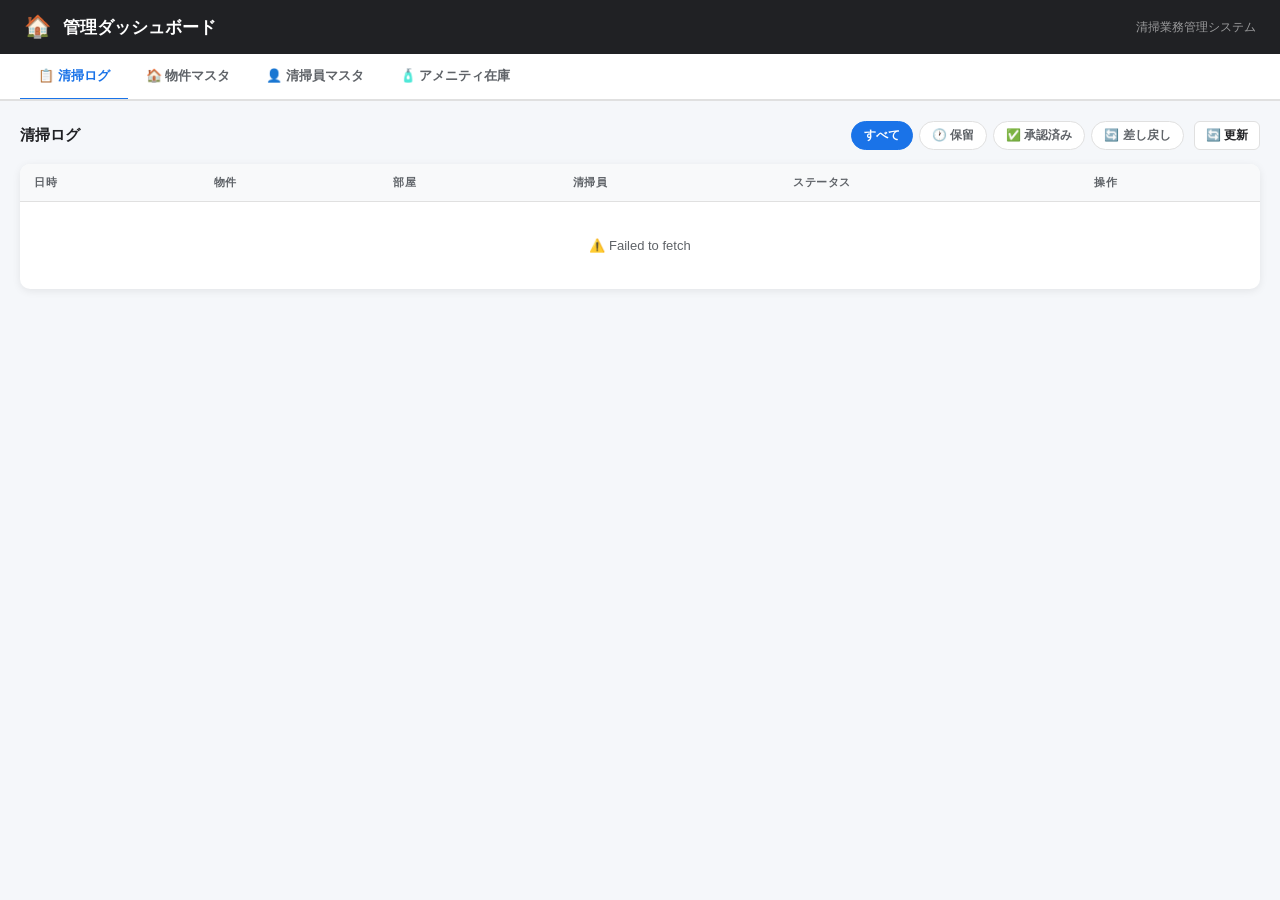
==== admin.html @ 28b9dfd6 "Add admin dashboard with 4-tab management UI Adds admin.html: a single-page dashboard with tabs for " ====
<!DOCTYPE html>
<html lang="ja">
<head>
  <meta charset="UTF-8" />
  <meta name="viewport" content="width=device-width, initial-scale=1.0" />
  <title>管理ダッシュボード</title>
  <style>
    *, *::before, *::after { box-sizing: border-box; margin: 0; padding: 0; }

    :root {
      --primary: #1a73e8;
      --approve: #34a853;
      --reject:  #ea4335;
      --warning: #fbbc04;
      --bg:      #f5f7fa;
      --card:    #ffffff;
      --text:    #202124;
      --sub:     #5f6368;
      --border:  #e0e0e0;
      --radius:  10px;
      --shadow:  0 2px 8px rgba(0,0,0,0.08);
    }

    body {
      font-family: -apple-system, BlinkMacSystemFont, 'Hiragino Kaku Gothic ProN', 'Noto Sans JP', sans-serif;
      background: var(--bg);
      color: var(--text);
      min-height: 100vh;
      -webkit-font-smoothing: antialiased;
    }

    /* ---- Header ---- */
    .app-header {
      background: #202124;
      color: white;
      padding: 14px 24px;
      display: flex;
      align-items: center;
      gap: 12px;
    }
    .app-header h1 { font-size: 17px; font-weight: 700; }
    .header-sub { font-size: 12px; opacity: 0.55; margin-left: auto; }

    /* ---- Tabs ---- */
    .tabs-nav {
      background: white;
      border-bottom: 2px solid var(--border);
      display: flex;
      padding: 0 20px;
      overflow-x: auto;
      gap: 0;
    }
    .tab-btn {
      padding: 13px 18px;
      border: none;
      background: none;
      cursor: pointer;
      font-size: 13px;
      font-weight: 600;
      color: var(--sub);
      border-bottom: 3px solid transparent;
      margin-bottom: -2px;
      white-space: nowrap;
      transition: color 0.15s, border-color 0.15s;
      font-family: inherit;
    }
    .tab-btn.active { color: var(--primary); border-bottom-color: var(--primary); }

    /* ---- Panel ---- */
    .tab-panel { display: none; padding: 20px; }
    .tab-panel.active { display: block; }

    /* ---- Toolbar ---- */
    .toolbar {
      display: flex;
      align-items: center;
      gap: 10px;
      margin-bottom: 14px;
      flex-wrap: wrap;
    }
    .toolbar-title { font-size: 15px; font-weight: 700; flex: 1; min-width: 100px; }

    /* ---- Filter chips ---- */
    .chips { display: flex; gap: 6px; flex-wrap: wrap; }
    .chip {
      padding: 5px 12px;
      border-radius: 20px;
      border: 1px solid var(--border);
      background: white;
      color: var(--sub);
      font-size: 12px;
      font-weight: 600;
      cursor: pointer;
      font-family: inherit;
      transition: background 0.15s, color 0.15s, border-color 0.15s;
    }
    .chip.active           { background: var(--primary); color: white; border-color: var(--primary); }
    .chip.chip-warn.active { background: #f59e0b; color: white; border-color: #f59e0b; }
    .chip.chip-ok.active   { background: var(--approve); color: white; border-color: var(--approve); }
    .chip.chip-ng.active   { background: var(--reject);  color: white; border-color: var(--reject); }

    /* ---- Buttons ---- */
    .btn {
      padding: 8px 16px;
      border: none;
      border-radius: 8px;
      font-size: 13px;
      font-weight: 600;
      cursor: pointer;
      font-family: inherit;
      transition: opacity 0.15s;
      white-space: nowrap;
    }
    .btn:active { opacity: 0.75; }
    .btn-primary { background: var(--primary); color: white; }
    .btn-outline { background: white; border: 1px solid var(--border); color: var(--text); }
    .btn-sm { padding: 5px 11px; font-size: 12px; border-radius: 6px; }

    /* ---- Table ---- */
    .table-wrap {
      background: white;
      border-radius: var(--radius);
      box-shadow: var(--shadow);
      overflow-x: auto;
    }
    table { width: 100%; border-collapse: collapse; min-width: 500px; }
    th, td {
      padding: 11px 14px;
      text-align: left;
      font-size: 13px;
      border-bottom: 1px solid var(--border);
      vertical-align: middle;
    }
    th {
      background: #f8f9fa;
      font-weight: 700;
      color: var(--sub);
      font-size: 11px;
      text-transform: uppercase;
      letter-spacing: 0.05em;
    }
    tr:last-child td { border-bottom: none; }
    tbody tr:hover td { background: #fafbff; }
    .center { text-align: center; }
    .muted  { color: var(--sub); font-size: 12px; }

    /* ---- Badges ---- */
    .badge {
      display: inline-block;
      padding: 3px 9px;
      border-radius: 10px;
      font-size: 11px;
      font-weight: 700;
    }
    .badge-pending  { background: #fff8e1; color: #92400e; }
    .badge-approved { background: #e6f4ea; color: #1e7e34; }
    .badge-rejected { background: #fce8e6; color: #c5221f; }
    .badge-active   { background: #e6f4ea; color: #1e7e34; }
    .badge-inactive { background: #f5f5f5; color: #999; }

    /* ---- LINE status ---- */
    .line-ok { color: var(--approve); font-size: 12px; font-weight: 700; }
    .line-ng { color: var(--reject);  font-size: 12px; font-weight: 700; }

    /* ---- Amenity dots ---- */
    .dot-row { display: flex; gap: 3px; align-items: center; }
    .dot { width: 11px; height: 11px; border-radius: 50%; background: #e0e0e0; }
    .dot.lv1 { background: #ea4335; }
    .dot.lv2 { background: #ff7043; }
    .dot.lv3 { background: #fbbc04; }
    .dot.lv4 { background: #66bb6a; }
    .dot.lv5 { background: #34a853; }

    /* ---- Empty / Loading ---- */
    .msg-row td {
      text-align: center;
      color: var(--sub);
      padding: 36px 16px;
      font-size: 13px;
    }

    /* ---- Modal ---- */
    .modal-overlay {
      position: fixed; inset: 0;
      background: rgba(0,0,0,0.45);
      display: flex;
      align-items: center;
      justify-content: center;
      z-index: 1000;
      animation: fadein 0.15s ease;
    }
    @keyframes fadein { from { opacity: 0; } to { opacity: 1; } }
    .modal-box {
      background: white;
      border-radius: var(--radius);
      padding: 24px;
      width: 92%;
      max-width: 440px;
      box-shadow: 0 12px 40px rgba(0,0,0,0.18);
      animation: slideup 0.18s ease;
    }
    @keyframes slideup {
      from { transform: translateY(16px); opacity: 0; }
      to   { transform: translateY(0);   opacity: 1; }
    }
    .modal-box h3 { font-size: 16px; font-weight: 700; margin-bottom: 16px; }
    .modal-actions { display: flex; gap: 8px; justify-content: flex-end; margin-top: 20px; }

    /* ---- Form ---- */
    .form-group { margin-bottom: 13px; }
    .form-label {
      display: block;
      font-size: 11px;
      font-weight: 700;
      color: var(--sub);
      text-transform: uppercase;
      letter-spacing: 0.04em;
      margin-bottom: 5px;
    }
    .form-input {
      width: 100%;
      padding: 9px 12px;
      border: 1px solid var(--border);
      border-radius: 8px;
      font-size: 14px;
      font-family: inherit;
      color: var(--text);
      background: var(--bg);
    }
    .form-input:focus { outline: none; border-color: var(--primary); background: white; }
    .form-input:disabled { opacity: 0.6; cursor: not-allowed; }
    .form-hint { font-size: 11px; color: var(--sub); margin-top: 4px; }

    @media (max-width: 600px) {
      .tab-panel { padding: 14px 12px; }
      .tabs-nav  { padding: 0 12px; }
      .app-header { padding: 12px 14px; }
    }
  </style>
</head>
<body>

<header class="app-header">
  <span style="font-size:22px">🏠</span>
  <h1>管理ダッシュボード</h1>
  <span class="header-sub">清掃業務管理システム</span>
</header>

<nav class="tabs-nav">
  <button class="tab-btn active" onclick="switchTab('logs',this)">📋 清掃ログ</button>
  <button class="tab-btn" onclick="switchTab('properties',this)">🏠 物件マスタ</button>
  <button class="tab-btn" onclick="switchTab('cleaners',this)">👤 清掃員マスタ</button>
  <button class="tab-btn" onclick="switchTab('amenity',this)">🧴 アメニティ在庫</button>
</nav>

<!-- ===== 清掃ログ ===== -->
<div id="tab-logs" class="tab-panel active">
  <div class="toolbar">
    <span class="toolbar-title">清掃ログ</span>
    <div class="chips">
      <button class="chip active"    onclick="filterLogs('all',this)">すべて</button>
      <button class="chip chip-warn" onclick="filterLogs('pending',this)">🕐 保留</button>
      <button class="chip chip-ok"   onclick="filterLogs('approved',this)">✅ 承認済み</button>
      <button class="chip chip-ng"   onclick="filterLogs('rejected',this)">🔄 差し戻し</button>
    </div>
    <button class="btn btn-outline btn-sm" onclick="loadLogs()">🔄 更新</button>
  </div>
  <div class="table-wrap">
    <table>
      <thead>
        <tr>
          <th>日時</th>
          <th>物件</th>
          <th>部屋</th>
          <th>清掃員</th>
          <th>ステータス</th>
          <th>操作</th>
        </tr>
      </thead>
      <tbody id="logs-tbody">
        <tr class="msg-row"><td colspan="6">読み込み中...</td></tr>
      </tbody>
    </table>
  </div>
</div>

<!-- ===== 物件マスタ ===== -->
<div id="tab-properties" class="tab-panel">
  <div class="toolbar">
    <span class="toolbar-title">物件マスタ</span>
    <button class="btn btn-primary btn-sm" onclick="openModal('modal-add-property')">＋ 物件追加</button>
    <button class="btn btn-outline btn-sm" onclick="loadProperties()">🔄 更新</button>
  </div>
  <div class="table-wrap">
    <table>
      <thead>
        <tr>
          <th>物件名</th>
          <th>部屋番号</th>
          <th>オーナー</th>
          <th>管理者LINE</th>
          <th>オーナーLINE</th>
          <th>操作</th>
        </tr>
      </thead>
      <tbody id="properties-tbody">
        <tr class="msg-row"><td colspan="6">読み込み中...</td></tr>
      </tbody>
    </table>
  </div>
</div>

<!-- ===== 清掃員マスタ ===== -->
<div id="tab-cleaners" class="tab-panel">
  <div class="toolbar">
    <span class="toolbar-title">清掃員マスタ</span>
    <button class="btn btn-primary btn-sm" onclick="openModal('modal-add-cleaner')">＋ 清掃員追加</button>
    <button class="btn btn-outline btn-sm" onclick="loadCleaners()">🔄 更新</button>
  </div>
  <div class="table-wrap">
    <table>
      <thead>
        <tr>
          <th>清掃員名</th>
          <th>LINE ID</th>
          <th>電話番号</th>
          <th>状態</th>
        </tr>
      </thead>
      <tbody id="cleaners-tbody">
        <tr class="msg-row"><td colspan="4">読み込み中...</td></tr>
      </tbody>
    </table>
  </div>
</div>

<!-- ===== アメニティ在庫 ===== -->
<div id="tab-amenity" class="tab-panel">
  <div class="toolbar">
    <span class="toolbar-title">アメニティ在庫（最新）</span>
    <button class="btn btn-outline btn-sm" onclick="loadAmenity()">🔄 更新</button>
  </div>
  <div class="table-wrap">
    <table>
      <thead>
        <tr>
          <th>物件</th>
          <th>部屋</th>
          <th>記録日</th>
          <th>シーツ</th>
          <th>掛け布団</th>
          <th>枕カバー</th>
          <th>バスタオル</th>
          <th>タオル</th>
          <th>歯ブラシ</th>
        </tr>
      </thead>
      <tbody id="amenity-tbody">
        <tr class="msg-row"><td colspan="9">読み込み中...</td></tr>
      </tbody>
    </table>
  </div>
</div>

<!-- ===== Modal: 物件追加 ===== -->
<div id="modal-add-property" class="modal-overlay" style="display:none" onclick="overlayClose(event,'modal-add-property')">
  <div class="modal-box">
    <h3>🏠 物件追加</h3>
    <div class="form-group">
      <label class="form-label">物件名 *</label>
      <input id="p-name" type="text" class="form-input" placeholder="コーポ諏訪" />
    </div>
    <div class="form-group">
      <label class="form-label">部屋番号 *</label>
      <input id="p-rooms" type="text" class="form-input" placeholder="101/102/103" />
      <p class="form-hint">スラッシュ区切りで入力</p>
    </div>
    <div class="form-group">
      <label class="form-label">オーナー名</label>
      <input id="p-owner" type="text" class="form-input" placeholder="山田 一郎" />
    </div>
    <div class="form-group">
      <label class="form-label">住所</label>
      <input id="p-address" type="text" class="form-input" placeholder="東京都..." />
    </div>
    <div class="modal-actions">
      <button class="btn btn-outline" onclick="closeModal('modal-add-property')">キャンセル</button>
      <button class="btn btn-primary" onclick="submitAddProperty()">追加する</button>
    </div>
  </div>
</div>

<!-- ===== Modal: 部屋番号編集 ===== -->
<div id="modal-edit-rooms" class="modal-overlay" style="display:none" onclick="overlayClose(event,'modal-edit-rooms')">
  <div class="modal-box">
    <h3>🚪 部屋番号を編集</h3>
    <input type="hidden" id="edit-prop-name" />
    <div class="form-group">
      <label class="form-label">物件名</label>
      <input id="edit-prop-display" type="text" class="form-input" disabled />
    </div>
    <div class="form-group">
      <label class="form-label">部屋番号 *</label>
      <input id="edit-prop-rooms" type="text" class="form-input" placeholder="101/102/103" />
      <p class="form-hint">スラッシュ区切りで入力</p>
    </div>
    <div class="modal-actions">
      <button class="btn btn-outline" onclick="closeModal('modal-edit-rooms')">キャンセル</button>
      <button class="btn btn-primary" onclick="submitEditRooms()">保存する</button>
    </div>
  </div>
</div>

<!-- ===== Modal: 清掃員追加 ===== -->
<div id="modal-add-cleaner" class="modal-overlay" style="display:none" onclick="overlayClose(event,'modal-add-cleaner')">
  <div class="modal-box">
    <h3>👤 清掃員追加</h3>
    <div class="form-group">
      <label class="form-label">清掃員名 *</label>
      <input id="c-name" type="text" class="form-input" placeholder="山田 太郎" />
    </div>
    <div class="form-group">
      <label class="form-label">電話番号</label>
      <input id="c-phone" type="tel" class="form-input" placeholder="090-0000-0000" />
    </div>
    <p class="form-hint" style="margin-bottom:4px">※ LINE IDはボットに「登録 名前」と送ると自動登録されます</p>
    <div class="modal-actions">
      <button class="btn btn-outline" onclick="closeModal('modal-add-cleaner')">キャンセル</button>
      <button class="btn btn-primary" onclick="submitAddCleaner()">追加する</button>
    </div>
  </div>
</div>

<script>
var GAS_URL = 'https://script.google.com/macros/s/AKfycbzIEfUMpaOVsMcKOwEQnIIrDa_oqx2Cbz0DmeUKiacrAfsTr_ScoImhbJb8kgIXA2ls2Q/exec';

var allLogs   = [];
var logsFilter = 'all';
var loaded    = {};

// ============================================================
// Tab
// ============================================================
function switchTab(name, btn) {
  document.querySelectorAll('.tab-btn').forEach(function(b) { b.classList.remove('active'); });
  btn.classList.add('active');
  document.querySelectorAll('.tab-panel').forEach(function(p) { p.classList.remove('active'); });
  document.getElementById('tab-' + name).classList.add('active');
  if (!loaded[name]) {
    loaded[name] = true;
    if (name === 'logs')       loadLogs();
    if (name === 'properties') loadProperties();
    if (name === 'cleaners')   loadCleaners();
    if (name === 'amenity')    loadAmenity();
  }
}

// ============================================================
// 清掃ログ
// ============================================================
function loadLogs() {
  loaded.logs = true;
  tbody('logs-tbody', loading(6));
  get('logs').then(function(d) {
    allLogs = (d.logs || []);
    renderLogs();
  }).catch(function(e) { tbody('logs-tbody', err(6, e)); });
}

function filterLogs(status, btn) {
  logsFilter = status;
  document.querySelectorAll('#tab-logs .chip').forEach(function(c) { c.classList.remove('active'); });
  btn.classList.add('active');
  renderLogs();
}

function renderLogs() {
  var rows = logsFilter === 'all' ? allLogs
    : allLogs.filter(function(r) { return r.status === logsFilter; });
  if (!rows.length) { tbody('logs-tbody', empty(6, 'データがありません')); return; }
  tbody('logs-tbody', rows.map(function(r) {
    var badge = r.status === 'approved'
      ? '<span class="badge badge-approved">✅ 承認済み</span>'
      : r.status === 'rejected'
      ? '<span class="badge badge-rejected">🔄 差し戻し</span>'
      : '<span class="badge badge-pending">🕐 保留中</span>';
    var link = '<a href="index.html?record_id=' + e(r.record_id) + '" target="_blank" class="btn btn-' +
      (r.status === 'pending' ? 'primary' : 'outline') + ' btn-sm">' +
      (r.status === 'pending' ? '承認ページ' : '詳細') + '</a>';
    return '<tr><td>' + fmtDate(r.timestamp) + '</td><td>' + e(r.property_name) +
      '</td><td>' + e(r.room_number) + '</td><td>' + e(r.cleaner_name) +
      '</td><td>' + badge + '</td><td>' + link + '</td></tr>';
  }).join(''));
}

// ============================================================
// 物件マスタ
// ============================================================
function loadProperties() {
  loaded.properties = true;
  tbody('properties-tbody', loading(6));
  get('properties').then(function(d) {
    var props = d.properties || [];
    if (!props.length) { tbody('properties-tbody', empty(6, '物件がありません')); return; }
    tbody('properties-tbody', props.map(function(p) {
      var mgr = p.manager_line_group_id ? '✅ 設定済み' : '<span class="muted">未設定</span>';
      var own = p.owner_line_group_id   ? '✅ 設定済み' : '<span class="muted">未設定</span>';
      return '<tr>' +
        '<td><strong>' + e(p.property_name) + '</strong></td>' +
        '<td class="muted">' + e(p.rooms || '-') + '</td>' +
        '<td class="muted">' + e(p.owner_name || '-') + '</td>' +
        '<td style="font-size:12px">' + mgr + '</td>' +
        '<td style="font-size:12px">' + own + '</td>' +
        '<td><button class="btn btn-outline btn-sm" onclick=\'openEditRooms(' +
          JSON.stringify(p.property_name) + ',' + JSON.stringify(p.rooms || '') +
          ')\'>部屋編集</button></td>' +
        '</tr>';
    }).join(''));
  }).catch(function(e2) { tbody('properties-tbody', err(6, e2)); });
}

function openEditRooms(name, rooms) {
  document.getElementById('edit-prop-name').value = name;
  document.getElementById('edit-prop-display').value = name;
  document.getElementById('edit-prop-rooms').value = rooms;
  openModal('modal-edit-rooms');
}

function submitAddProperty() {
  var name    = val('p-name');
  var rooms   = val('p-rooms');
  var owner   = val('p-owner');
  var address = val('p-address');
  if (!name || !rooms) { alert('物件名と部屋番号は必須です'); return; }
  post({ action: 'add_property', property_name: name, rooms: rooms, owner_name: owner, address: address })
    .then(function() {
      closeModal('modal-add-property');
      loaded.properties = false;
      loadProperties();
    }).catch(function(e2) { alert('エラー: ' + e2.message); });
}

function submitEditRooms() {
  var name  = document.getElementById('edit-prop-name').value;
  var rooms = val('edit-prop-rooms');
  if (!rooms) { alert('部屋番号を入力してください'); return; }
  post({ action: 'update_property', property_name: name, rooms: rooms })
    .then(function() {
      closeModal('modal-edit-rooms');
      loaded.properties = false;
      loadProperties();
    }).catch(function(e2) { alert('エラー: ' + e2.message); });
}

// ============================================================
// 清掃員マスタ
// ============================================================
function loadCleaners() {
  loaded.cleaners = true;
  tbody('cleaners-tbody', loading(4));
  get('cleaners_full').then(function(d) {
    var list = d.cleaners || [];
    if (!list.length) { tbody('cleaners-tbody', empty(4, '清掃員がいません')); return; }
    tbody('cleaners-tbody', list.map(function(c) {
      var lineStr = c.line_user_id
        ? '<span class="line-ok">✅ 登録済み</span>'
        : '<span class="line-ng">❌ 未登録</span>';
      var activeStr = (c.active === false || String(c.active).toUpperCase() === 'FALSE')
        ? '<span class="badge badge-inactive">無効</span>'
        : '<span class="badge badge-active">有効</span>';
      return '<tr>' +
        '<td><strong>' + e(c.cleaner_name) + '</strong></td>' +
        '<td>' + lineStr + '</td>' +
        '<td class="muted">' + e(c.phone || '-') + '</td>' +
        '<td>' + activeStr + '</td>' +
        '</tr>';
    }).join(''));
  }).catch(function(e2) { tbody('cleaners-tbody', err(4, e2)); });
}

function submitAddCleaner() {
  var name  = val('c-name');
  var phone = val('c-phone');
  if (!name) { alert('清掃員名は必須です'); return; }
  post({ action: 'add_cleaner', cleaner_name: name, phone: phone })
    .then(function() {
      closeModal('modal-add-cleaner');
      loaded.cleaners = false;
      loadCleaners();
    }).catch(function(e2) { alert('エラー: ' + e2.message); });
}

// ============================================================
// アメニティ在庫
// ============================================================
function loadAmenity() {
  loaded.amenity = true;
  tbody('amenity-tbody', loading(9));
  get('amenity_latest').then(function(d) {
    var rows = d.amenity || [];
    if (!rows.length) { tbody('amenity-tbody', empty(9, 'データがありません')); return; }
    tbody('amenity-tbody', rows.map(function(r) {
      return '<tr>' +
        '<td><strong>' + e(r.property_name) + '</strong></td>' +
        '<td class="muted">' + e(r.room_number) + '</td>' +
        '<td class="muted" style="font-size:11px">' + e(r.date || '') + '</td>' +
        '<td>' + dots(r.sheets) + '</td>' +
        '<td>' + dots(r.duvet_cover) + '</td>' +
        '<td>' + dots(r.pillow_cover) + '</td>' +
        '<td>' + dots(r.bath_towel) + '</td>' +
        '<td>' + dots(r.towel) + '</td>' +
        '<td>' + dots(r.toothbrush) + '</td>' +
        '</tr>';
    }).join(''));
  }).catch(function(e2) { tbody('amenity-tbody', err(9, e2)); });
}

function dots(level) {
  var n = Math.max(0, Math.min(5, parseInt(level, 10) || 0));
  var h = '<div class="dot-row">';
  for (var i = 1; i <= 5; i++) {
    h += '<div class="dot' + (i <= n ? ' lv' + n : '') + '"></div>';
  }
  return h + '</div>';
}

// ============================================================
// Modal helpers
// ============================================================
function openModal(id) { document.getElementById(id).style.display = 'flex'; }
function closeModal(id) { document.getElementById(id).style.display = 'none'; }
function overlayClose(ev, id) { if (ev.target === ev.currentTarget) closeModal(id); }

// ============================================================
// Fetch helpers
// ============================================================
function get(action) {
  return fetch(GAS_URL + '?action=' + action)
    .then(function(r) { return r.json(); })
    .then(function(d) { if (!d.success) throw new Error(d.error || 'error'); return d; });
}
function post(payload) {
  return fetch(GAS_URL, { method: 'POST', body: JSON.stringify(payload) })
    .then(function(r) { return r.json(); })
    .then(function(d) { if (!d.success) throw new Error(d.error || 'error'); return d; });
}

// ============================================================
// UI helpers
// ============================================================
function tbody(id, html) { document.getElementById(id).innerHTML = html; }
function loading(cols) { return '<tr class="msg-row"><td colspan="' + cols + '">読み込み中...</td></tr>'; }
function empty(cols, msg) { return '<tr class="msg-row"><td colspan="' + cols + '">' + msg + '</td></tr>'; }
function err(cols, e2)   { return '<tr class="msg-row"><td colspan="' + cols + '">⚠️ ' + e2.message + '</td></tr>'; }
function val(id) { return document.getElementById(id).value.trim(); }
function e(s) {
  return String(s || '').replace(/[&<>"']/g, function(c) {
    return { '&':'&amp;','<':'&lt;','>':'&gt;','"':'&quot;',"'":'&#039;' }[c];
  });
}
function fmtDate(ts) {
  if (!ts) return '-';
  try {
    var d = new Date(ts);
    return d.getFullYear() + '/' +
      String(d.getMonth() + 1).padStart(2, '0') + '/' +
      String(d.getDate()).padStart(2, '0') + ' ' +
      String(d.getHours()).padStart(2, '0') + ':' +
      String(d.getMinutes()).padStart(2, '0');
  } catch(_) { return String(ts); }
}

// 初期ロード
loaded.logs = true;
loadLogs();
</script>
</body>
</html>
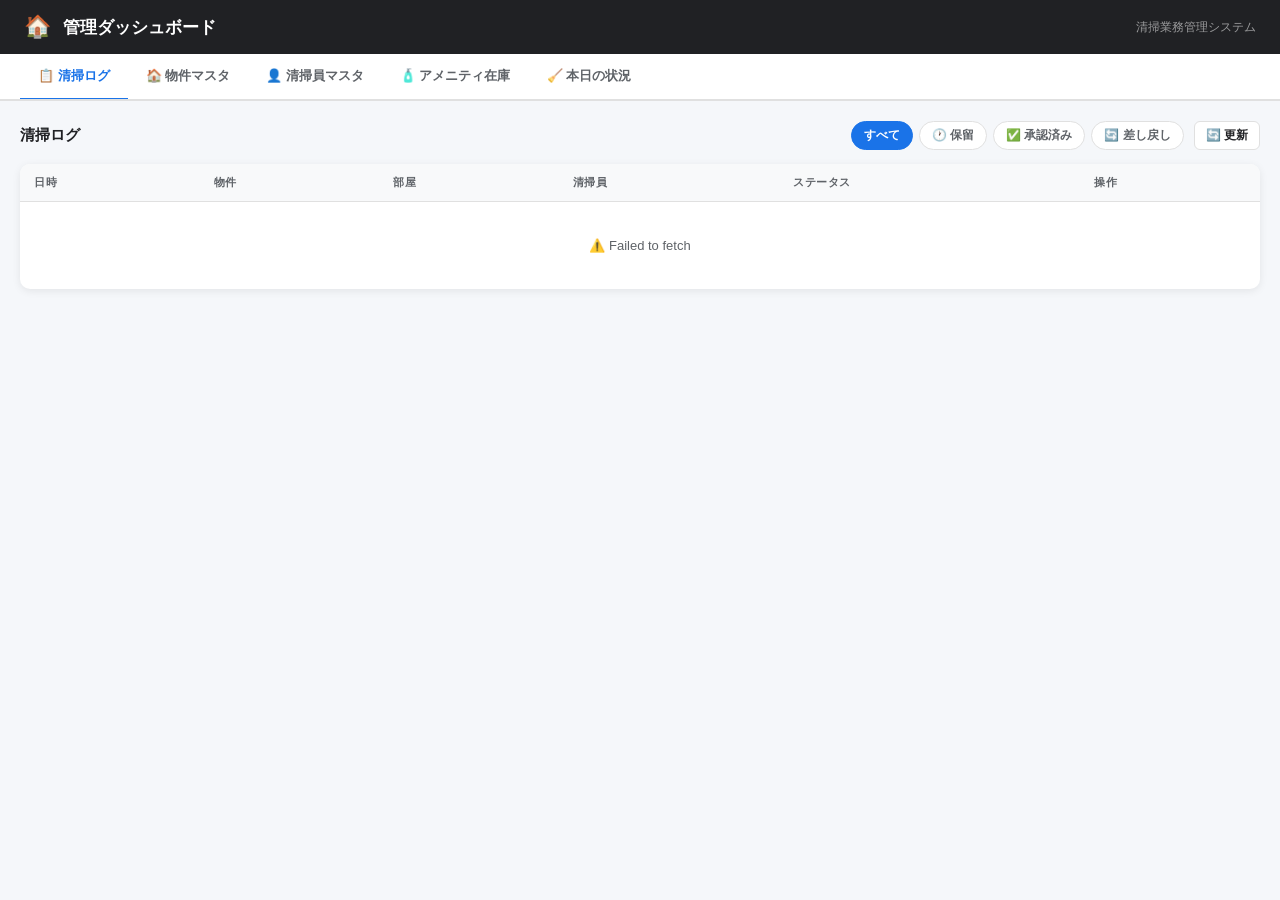
==== commit 7f553097: "Add 本日の状況 tab to admin dashboard 5th tab shows today's property/room status grid (colour-coded chips" ====
--- a/admin.html
+++ b/admin.html
@@ -236,6 +236,74 @@
       .tabs-nav  { padding: 0 12px; }
       .app-header { padding: 12px 14px; }
     }
+
+    /* ---- 本日の状況タブ ---- */
+    .status-bar {
+      display: grid;
+      grid-template-columns: repeat(4, 1fr);
+      gap: 8px;
+      margin-bottom: 12px;
+    }
+    .st-stat {
+      background: white;
+      border-radius: 8px;
+      padding: 10px 8px;
+      text-align: center;
+      box-shadow: var(--shadow);
+    }
+    .st-num   { font-size: 22px; font-weight: 800; line-height: 1; }
+    .st-label { font-size: 10px; color: var(--sub); font-weight: 600; margin-top: 2px; }
+    .st-num.s-approved { color: #1e7e34; }
+    .st-num.s-done     { color: var(--primary); }
+    .st-num.s-progress { color: #d97706; }
+    .st-num.s-none     { color: #94a3b8; }
+
+    .st-progress-wrap { height: 6px; border-radius: 3px; background: #e2e8f0; display: flex; overflow: hidden; margin-bottom: 14px; }
+    .st-seg { height: 100%; transition: width 0.5s ease; }
+    .st-seg-approved { background: #1e7e34; }
+    .st-seg-done     { background: var(--primary); }
+    .st-seg-rejected { background: var(--reject); }
+    .st-seg-progress { background: #f59e0b; }
+
+    .prop-card { background: white; border-radius: var(--radius); box-shadow: var(--shadow); margin-bottom: 10px; overflow: hidden; }
+    .prop-card-header { display: flex; align-items: center; gap: 8px; padding: 10px 14px; border-bottom: 1px solid var(--border); }
+    .prop-card-name   { font-size: 13px; font-weight: 700; flex: 1; }
+    .prop-card-stats  { font-size: 11px; color: var(--sub); }
+    .prop-rooms { display: flex; flex-wrap: wrap; gap: 7px; padding: 10px 14px; }
+
+    .room-chip {
+      display: flex; flex-direction: column; align-items: center;
+      border-radius: 7px; padding: 7px 9px; min-width: 64px;
+      gap: 3px; border: 2px solid transparent; text-decoration: none;
+      transition: transform 0.1s;
+    }
+    .room-chip:active { transform: scale(0.95); }
+    .room-num    { font-size: 14px; font-weight: 800; }
+    .room-label  { font-size: 9px;  font-weight: 700; }
+    .room-cleaner{ font-size: 9px;  color: rgba(0,0,0,0.45); max-width: 58px; overflow: hidden; text-overflow: ellipsis; white-space: nowrap; }
+
+    .chip-approved   { background: #e6f4ea; border-color: #1e7e34; }
+    .chip-approved .room-num, .chip-approved .room-label { color: #1e7e34; }
+    .chip-done_pending { background: #e8f0fe; border-color: var(--primary); }
+    .chip-done_pending .room-num, .chip-done_pending .room-label { color: var(--primary); }
+    .chip-rejected   { background: #fce8e6; border-color: var(--reject); }
+    .chip-rejected .room-num, .chip-rejected .room-label { color: var(--reject); }
+    .chip-in_progress{ background: #fef3c7; border-color: #f59e0b; }
+    .chip-in_progress .room-num, .chip-in_progress .room-label { color: #92400e; }
+    .chip-assigned   { background: #f8fafc; border-color: #cbd5e1; }
+    .chip-assigned .room-num, .chip-assigned .room-label { color: #64748b; }
+    .chip-unassigned { background: #f1f5f9; border-color: #e2e8f0; }
+    .chip-unassigned .room-num, .chip-unassigned .room-label { color: #94a3b8; }
+
+    .st-legend { display: flex; flex-wrap: wrap; gap: 8px; margin-bottom: 16px; }
+    .st-legend-item { display: flex; align-items: center; gap: 4px; font-size: 10px; color: var(--sub); }
+    .st-legend-dot  { width: 9px; height: 9px; border-radius: 3px; flex-shrink: 0; }
+
+    .section-divider { font-size: 13px; font-weight: 700; margin: 16px 0 10px; padding-bottom: 8px; border-bottom: 2px solid var(--border); }
+
+    .status-header { display: flex; align-items: center; gap: 8px; margin-bottom: 12px; flex-wrap: wrap; }
+    .status-date-badge { font-size: 12px; color: var(--sub); flex: 1; }
+    .st-countdown { font-size: 11px; color: var(--sub); }
   </style>
 </head>
 <body>
@@ -251,6 +319,7 @@
   <button class="tab-btn" onclick="switchTab('properties',this)">🏠 物件マスタ</button>
   <button class="tab-btn" onclick="switchTab('cleaners',this)">👤 清掃員マスタ</button>
   <button class="tab-btn" onclick="switchTab('amenity',this)">🧴 アメニティ在庫</button>
+  <button class="tab-btn" onclick="switchTab('today',this)">🧹 本日の状況</button>
 </nav>
 
 <!-- ===== 清掃ログ ===== -->
@@ -362,6 +431,62 @@
   </div>
 </div>
 
+<!-- ===== 本日の状況 ===== -->
+<div id="tab-today" class="tab-panel">
+
+  <!-- ヘッダー行 -->
+  <div class="status-header">
+    <span class="toolbar-title">本日の清掃状況</span>
+    <span class="status-date-badge" id="today-date"></span>
+    <span class="st-countdown" id="today-countdown"></span>
+    <button class="btn btn-outline btn-sm" onclick="reloadTodayStatus()">↻ 更新</button>
+  </div>
+
+  <!-- サマリー -->
+  <div class="status-bar">
+    <div class="st-stat"><div class="st-num s-approved" id="st-approved">-</div><div class="st-label">承認済み</div></div>
+    <div class="st-stat"><div class="st-num s-done"     id="st-done">-</div><div class="st-label">清掃済み</div></div>
+    <div class="st-stat"><div class="st-num s-progress" id="st-progress">-</div><div class="st-label">清掃中</div></div>
+    <div class="st-stat"><div class="st-num s-none"     id="st-none">-</div><div class="st-label">未清掃</div></div>
+  </div>
+
+  <!-- プログレスバー -->
+  <div class="st-progress-wrap">
+    <div class="st-seg st-seg-approved" id="stpg-approved" style="width:0%"></div>
+    <div class="st-seg st-seg-done"     id="stpg-done"     style="width:0%"></div>
+    <div class="st-seg st-seg-rejected" id="stpg-rejected" style="width:0%"></div>
+    <div class="st-seg st-seg-progress" id="stpg-progress" style="width:0%"></div>
+  </div>
+
+  <!-- 凡例 -->
+  <div class="st-legend">
+    <div class="st-legend-item"><div class="st-legend-dot" style="background:#1e7e34"></div>承認済み</div>
+    <div class="st-legend-item"><div class="st-legend-dot" style="background:var(--primary)"></div>清掃済み(承認待ち)</div>
+    <div class="st-legend-item"><div class="st-legend-dot" style="background:var(--reject)"></div>差し戻し</div>
+    <div class="st-legend-item"><div class="st-legend-dot" style="background:#f59e0b"></div>清掃中</div>
+    <div class="st-legend-item"><div class="st-legend-dot" style="background:#94a3b8"></div>未清掃(担当あり)</div>
+    <div class="st-legend-item"><div class="st-legend-dot" style="background:#e2e8f0;border:1px solid #cbd5e1"></div>未清掃(担当なし)</div>
+  </div>
+
+  <!-- 物件グリッド -->
+  <div id="status-grid"><div class="msg-row" style="text-align:center;padding:32px;color:var(--sub)">読み込み中...</div></div>
+
+  <!-- 清掃ログ -->
+  <div class="section-divider">本日の清掃ログ</div>
+  <div class="table-wrap">
+    <table>
+      <thead>
+        <tr>
+          <th>日時</th><th>物件</th><th>部屋</th><th>清掃員</th><th>ステータス</th><th>操作</th>
+        </tr>
+      </thead>
+      <tbody id="today-logs-tbody">
+        <tr class="msg-row"><td colspan="6">読み込み中...</td></tr>
+      </tbody>
+    </table>
+  </div>
+</div>
+
 <!-- ===== Modal: 物件追加 ===== -->
 <div id="modal-add-property" class="modal-overlay" style="display:none" onclick="overlayClose(event,'modal-add-property')">
   <div class="modal-box">
@@ -446,12 +571,17 @@
   btn.classList.add('active');
   document.querySelectorAll('.tab-panel').forEach(function(p) { p.classList.remove('active'); });
   document.getElementById('tab-' + name).classList.add('active');
+  // 他タブへ移動したら今日ステータスのカウントダウンを止める
+  if (name !== 'today') clearInterval(todayTimer);
   if (!loaded[name]) {
     loaded[name] = true;
     if (name === 'logs')       loadLogs();
     if (name === 'properties') loadProperties();
     if (name === 'cleaners')   loadCleaners();
     if (name === 'amenity')    loadAmenity();
+    if (name === 'today')      loadTodayStatus();
+  } else if (name === 'today') {
+    startTodayCountdown();
   }
 }
 
@@ -670,6 +800,159 @@
   } catch(_) { return String(ts); }
 }
 
+// ============================================================
+// 本日の状況タブ
+// ============================================================
+var todayTimer = null;
+var LIFF_BASE = 'https://suwagen0408-droid.github.io/cleaning-liff';
+
+function statusLabel(s) {
+  return { done_approved:'✅ 承認済み', done_pending:'📋 承認待ち', done_rejected:'🔄 差し戻し',
+           in_progress:'🧹 清掃中', assigned:'⬜ 未清掃', unassigned:'　 未清掃' }[s] || s;
+}
+function statusChipClass(s) {
+  return { done_approved:'chip-approved', done_pending:'chip-done_pending', done_rejected:'chip-rejected',
+           in_progress:'chip-in_progress', assigned:'chip-assigned', unassigned:'chip-unassigned' }[s] || '';
+}
+function statusBadge(s) {
+  var map = { done_approved:'badge-approved', done_pending:'badge-pending', done_rejected:'badge-rejected' };
+  var label = { done_approved:'✅ 承認済み', done_pending:'🕐 承認待ち', done_rejected:'🔄 差し戻し',
+                in_progress:'🧹 清掃中', assigned:'⬜ 未清掃', unassigned:'⬜ 未清掃' };
+  var cls = map[s] || 'badge-pending';
+  return '<span class="badge ' + cls + '">' + (label[s] || s) + '</span>';
+}
+
+function fmtJpDate(d) {
+  var days = ['日','月','火','水','木','金','土'];
+  return d.getFullYear() + '年' + (d.getMonth()+1) + '月' + d.getDate() + '日(' + days[d.getDay()] + ')';
+}
+
+function loadTodayStatus() {
+  document.getElementById('today-date').textContent = fmtJpDate(new Date());
+  document.getElementById('status-grid').innerHTML =
+    '<div style="text-align:center;padding:32px;color:var(--sub)">読み込み中...</div>';
+  tbody('today-logs-tbody', loading(6));
+
+  get('today_status').then(function(d) {
+    renderTodayStatus(d.rooms || []);
+    startTodayCountdown();
+  }).catch(function(err2) {
+    document.getElementById('status-grid').innerHTML =
+      '<div style="text-align:center;padding:24px;color:var(--reject)">⚠️ ' + e(err2.message) + '</div>';
+  });
+
+  // 清掃ログも今日分だけ抽出して表示
+  get('logs').then(function(d) {
+    var today = new Date().toLocaleDateString('ja-JP', { year:'numeric', month:'2-digit', day:'2-digit' })
+      .replace(/\//g, '-');
+    // yyyy-mm-dd 形式に正規化
+    var todayStr = new Date().getFullYear() + '-' +
+      String(new Date().getMonth()+1).padStart(2,'0') + '-' +
+      String(new Date().getDate()).padStart(2,'0');
+    var todayLogs = (d.logs || []).filter(function(r) {
+      return String(r.timestamp || '').substr(0, 10) === todayStr;
+    });
+    if (!todayLogs.length) { tbody('today-logs-tbody', empty(6, '本日の清掃記録はありません')); return; }
+    tbody('today-logs-tbody', todayLogs.map(function(r) {
+      var badge = r.status === 'approved'
+        ? '<span class="badge badge-approved">✅ 承認済み</span>'
+        : r.status === 'rejected'
+        ? '<span class="badge badge-rejected">🔄 差し戻し</span>'
+        : '<span class="badge badge-pending">🕐 承認待ち</span>';
+      var link = '<a href="' + LIFF_BASE + '/index.html?record_id=' + e(r.record_id) +
+        '" target="_blank" class="btn btn-' + (r.status === 'pending' ? 'primary' : 'outline') + ' btn-sm">' +
+        (r.status === 'pending' ? '承認ページ' : '詳細') + '</a>';
+      return '<tr><td>' + fmtDate(r.timestamp) + '</td><td>' + e(r.property_name) +
+        '</td><td>' + e(r.room_number) + '</td><td>' + e(r.cleaner_name) +
+        '</td><td>' + badge + '</td><td>' + link + '</td></tr>';
+    }).join(''));
+  }).catch(function() {
+    tbody('today-logs-tbody', empty(6, 'ログ取得に失敗しました'));
+  });
+}
+
+function renderTodayStatus(rooms) {
+  var counts = { done_approved:0, done_pending:0, done_rejected:0, in_progress:0, assigned:0, unassigned:0 };
+  rooms.forEach(function(r) { if (r.status in counts) counts[r.status]++; });
+  var total = rooms.length || 1;
+
+  document.getElementById('st-approved').textContent = counts.done_approved;
+  document.getElementById('st-done').textContent     = counts.done_pending + counts.done_rejected;
+  document.getElementById('st-progress').textContent = counts.in_progress;
+  document.getElementById('st-none').textContent     = counts.assigned + counts.unassigned;
+
+  function pct(n) { return (n / total * 100).toFixed(1) + '%'; }
+  document.getElementById('stpg-approved').style.width = pct(counts.done_approved);
+  document.getElementById('stpg-done').style.width     = pct(counts.done_pending);
+  document.getElementById('stpg-rejected').style.width = pct(counts.done_rejected);
+  document.getElementById('stpg-progress').style.width = pct(counts.in_progress);
+
+  // 物件ごとにグループ化
+  var propMap = {}, propOrder = [];
+  rooms.forEach(function(r) {
+    if (!propMap[r.property]) { propMap[r.property] = []; propOrder.push(r.property); }
+    propMap[r.property].push(r);
+  });
+
+  if (!propOrder.length) {
+    document.getElementById('status-grid').innerHTML =
+      '<div style="text-align:center;padding:24px;color:var(--sub)">物件が登録されていません</div>';
+    return;
+  }
+
+  var html = propOrder.map(function(prop) {
+    var pr = propMap[prop];
+    var done = pr.filter(function(r) { return r.status.indexOf('done') === 0; }).length;
+    var chips = pr.map(function(r) {
+      var cls = statusChipClass(r.status);
+      var isLink = r.record_id && r.status.indexOf('done') === 0;
+      var tag = isLink
+        ? 'a href="' + LIFF_BASE + '/index.html?record_id=' + encodeURIComponent(r.record_id) + '" target="_blank"'
+        : 'div';
+      var closeTag = isLink ? 'a' : 'div';
+      var lbl = { done_approved:'✅ 承認済み', done_pending:'📋 承認待ち', done_rejected:'🔄 差し戻し',
+                  in_progress:'🧹 清掃中', assigned:'⬜ 未清掃', unassigned:'　 未清掃' }[r.status] || '';
+      return '<' + tag + ' class="room-chip ' + cls + '">' +
+        '<div class="room-num">' + e(r.room) + '</div>' +
+        '<div class="room-label">' + lbl + '</div>' +
+        '<div class="room-cleaner">' + e(r.cleaner || '-') + '</div>' +
+        '</' + closeTag + '>';
+    }).join('');
+    return '<div class="prop-card">' +
+      '<div class="prop-card-header">' +
+        '<div class="prop-card-name">' + e(prop) + '</div>' +
+        '<div class="prop-card-stats">' + done + '/' + pr.length + '室完了</div>' +
+      '</div>' +
+      '<div class="prop-rooms">' + chips + '</div>' +
+      '</div>';
+  }).join('');
+
+  document.getElementById('status-grid').innerHTML = html;
+}
+
+function reloadTodayStatus() {
+  clearInterval(todayTimer);
+  loaded.today = true;
+  loadTodayStatus();
+}
+
+function startTodayCountdown() {
+  clearInterval(todayTimer);
+  var left = 60;
+  var el = document.getElementById('today-countdown');
+  el.textContent = '自動更新まで ' + left + 's';
+  todayTimer = setInterval(function() {
+    left--;
+    el.textContent = '自動更新まで ' + left + 's';
+    if (left <= 0) {
+      clearInterval(todayTimer);
+      el.textContent = '更新中...';
+      loaded.today = true;
+      loadTodayStatus();
+    }
+  }, 1000);
+}
+
 // 初期ロード
 loaded.logs = true;
 loadLogs();
